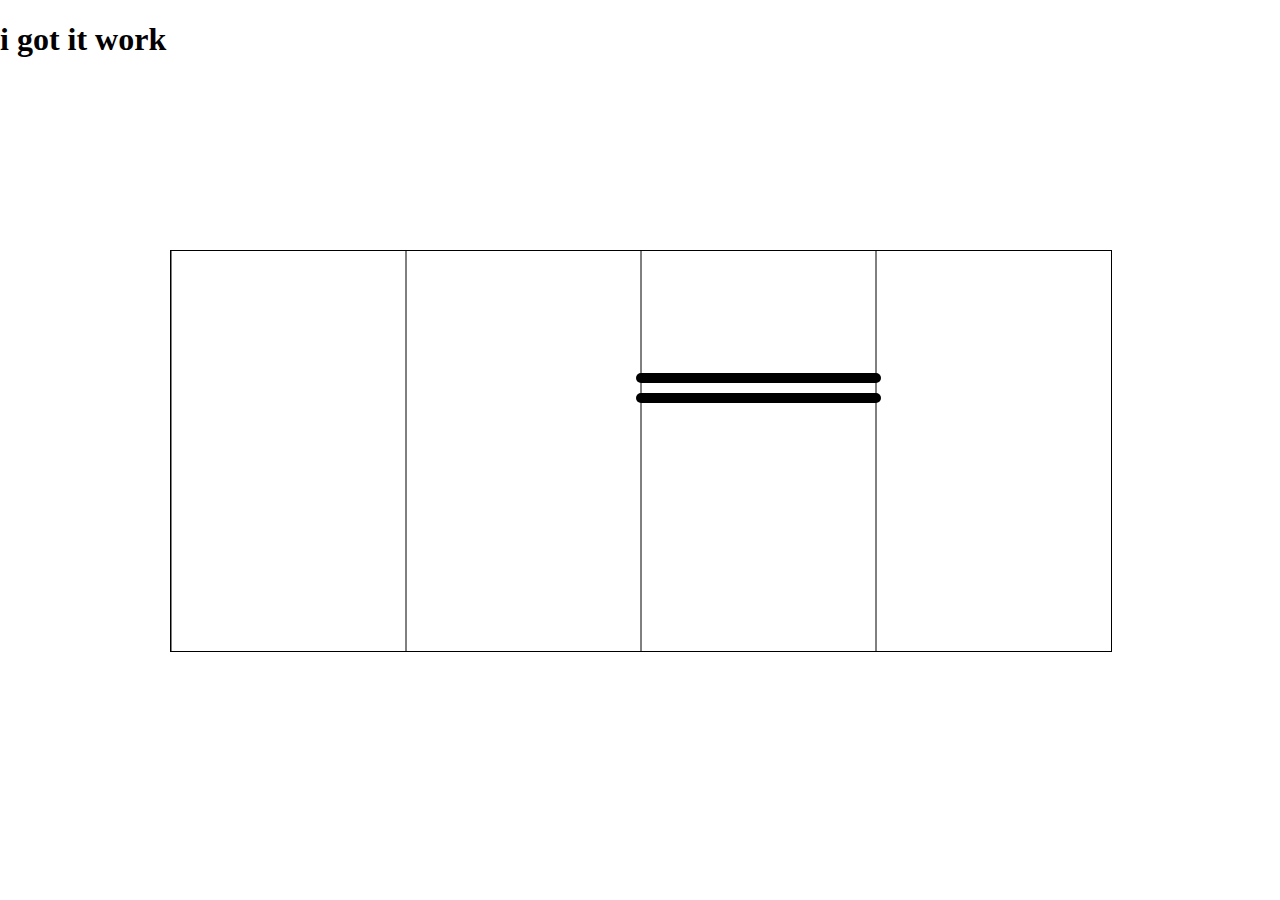
==== line.html @ e03f2fce "f" ====
<!DOCTYPE HTML>
<html>
  <head>
    <link rel="stylesheet" type="text/css" href="line.css">
    
    <style>
      body {
        margin: 0px;
        padding: 0px;
      }
    </style>
    <script src="http://code.jquery.com/jquery-1.9.0.min.js"></script>
  </head>
  <body>
    <h1>i got it work</h1>
    <canvas id="myCanvas" width="940" height="400"></canvas>
    <script>

      // remove safaru bars (not working?)
      window.addEventListener("load",function() {
        setTimeout(function(){
          window.scrollTo(0, 1);
        }, 1);
      });

      // prevent "bouncing"
      document.ontouchmove = function(e) {e.preventDefault()};

      // $('#myCanvas').click(function() {
      //  var myBlock = document.getElementById('myCanvas');
      //  alert("Hello " + document.getElementById('myCanvas').height);
      // });

      // canvas
      var canvas = document.getElementById('myCanvas');
      var context = canvas.getContext('2d');

      // maximums/consts
      var maxX = document.getElementById('myCanvas').width; // width of canvas
      var maxY = document.getElementById('myCanvas').height; // height of canvas
      var maxLines = 4; // number of lines to swipe
      var maxCols = 4; // number of cols for lines to appear on
      var lineWidth = 10; // arbitrary width of a line
      var lineDistance = 20; // distance between each line (if multiple) ****** this is dangerous: if maxLines is big enough and numLines rolls high enough, lines could go out of bounds.
      var topAndBottomPadding = 100; // 10 each.
      
      // derived
      var lineLength = Math.floor(maxX/maxCols); // length of each line, or width of each column

      // randoms
      var numLines = Math.floor((Math.random()*maxLines)+1);
      var whichCol = Math.floor((Math.random()*maxCols));
      // var firstY = Math.floor((Math.random()*(maxY-topAndBottomPadding))+topAndBottomPadding/2)-((numLines-1)*lineDistance); // y position of the top line
      var firstY = Math.floor((Math.random()*(maxY-topAndBottomPadding))+topAndBottomPadding/2); // y position of the top line

      // vertical grid
      for (var i = 0; i < maxCols; i++) {
        context.beginPath();
        context.moveTo(i*lineLength, 0);
        context.lineTo(i*lineLength, maxY);
        context.stroke();
      }

      // gogogo
      for (var i = 0; i < numLines; i++) {
        context.beginPath();
        context.moveTo(whichCol*lineLength, firstY+i*lineDistance);
        context.lineTo((whichCol+1)*lineLength, firstY+i*lineDistance);
        context.lineWidth = lineWidth;
        context.lineCap = 'round';
        context.stroke();
      }
      console.log("firstY = " + firstY + ", col = " + whichCol + ", numLines = " + numLines);



      // mousePositions
      var mouseDownX;
      var mouseDownY;
      var mouseUpX;
      var mouseUpY;
      var mousePosX;
      var mousePosY;


      var hit = false;
      var mouseIsDown = false;

      var inCol; // on down click, is in the right col?
      //var leaveCol; // if inCol, does the mouse ever leave?



      canvas.onmousedown = function(e) {
        mouseIsDown = true;
        mouseDownX = event.clientX + document.body.scrollLeft + document.documentElement.scrollLeft - canvas.offsetLeft;
        mouseDownY = event.clientY + document.body.scrollTop + document.documentElement.scrollTop - canvas.offsetTop;
        if ((mouseDownX >= whichCol*lineLength) && (mouseDownX <= (whichCol+1)*lineLength)) {
          inCol = true;
          //leaveCol = false;
        }
        else {
          inCol = false;
        }
        console.log('\tdown ' + mouseDownX + ", " + mouseDownY + ", inCol = " + inCol);
      }
      canvas.onmouseup = function(e) {
        mouseIsDown = false;
        mouseUpX = event.clientX + document.body.scrollLeft + document.documentElement.scrollLeft - canvas.offsetLeft;
        mouseUpY = event.clientY + document.body.scrollTop + document.documentElement.scrollTop - canvas.offsetTop;
        console.log('\tup ' + mouseUpX + ", " + mouseUpY);

        // check for hit!
        // check for col first
        if (inCol) {
          // check for all line clear
          if (((mouseDownY <= firstY) && (mouseUpY >= (firstY+(numLines-1)*lineDistance))) || ((mouseUpY <= firstY) && (mouseDownY >= (firstY+(numLines-1)*lineDistance)))){
            hit = true;
            console.log('HIT!!');
          }
          else {
            hit = false;
            console.log('miss');
          }
        }
        else {
          hit = false;
          console.log('miss');
        }
      }

      canvas.onmousemove = function(e) {
        if (!mouseIsDown) {
          return;
        }
        else {
          mousePosX = event.clientX + document.body.scrollLeft + document.documentElement.scrollLeft - canvas.offsetLeft;
          mousePosY = event.clientY + document.body.scrollTop + document.documentElement.scrollTop - canvas.offsetTop;
          if ((mousePosX < whichCol*lineLength) || (mousePosX > (whichCol+1)*lineLength)) {
            inCol = false;
          }
          console.log('\t\tmove ' + mousePosX + ", " + mousePosY + ", inCol = " + inCol);
        }

      }

      // document.addEventListener("DOMContentLoaded", init, false);

      //  function init()
      //  {
      //    var canvas = document.getElementById("myCanvas");
      //    canvas.addEventListener("mousedown", getPosition, false);
      //    canvas.addEventListener("mouseup", getPosition, false);
      //  }

      //  function getPosition(event)
      //  {
      //    var x = new Number();
      //    var y = new Number();
      //    var canvas = document.getElementById("myCanvas");

      //    if (event.x != undefined && event.y != undefined)
      //    {
      //      x = event.x;
      //      y = event.y;
      //    }
      //    else // Firefox method to get the position
      //    {
      //      x = event.clientX + document.body.scrollLeft + document.documentElement.scrollLeft;
      //      y = event.clientY + document.body.scrollTop + document.documentElement.scrollTop;
      //    }

      //    x -= canvas.offsetLeft;
      //    y -= canvas.offsetTop;

      //    console.log("Down x: " + x + "  y: " + y);
      //  }   





    </script>
  </body>
</html>
---- line.css ----
#myCanvas {
	border: thin solid black;
	position: fixed;
	top: 50%;
	left: 50%;
	margin-left: -470px;
	margin-top: -200px;
}
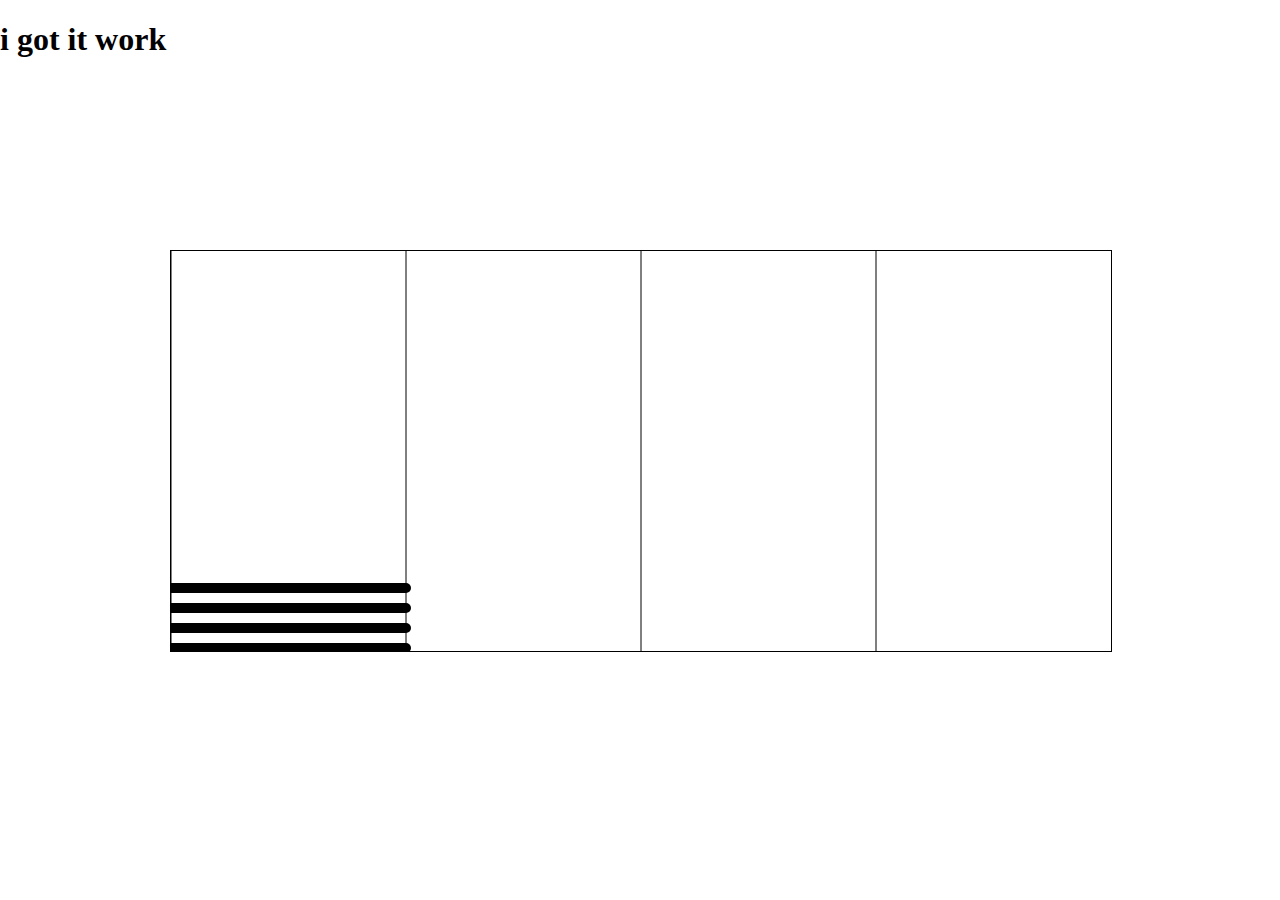
==== commit df96fd47: "f" ====
--- a/line.html
+++ b/line.html
@@ -117,6 +117,7 @@
           if (((mouseDownY <= firstY) && (mouseUpY >= (firstY+(numLines-1)*lineDistance))) || ((mouseUpY <= firstY) && (mouseDownY >= (firstY+(numLines-1)*lineDistance)))){
             hit = true;
             console.log('HIT!!');
+            alert("yay");
           }
           else {
             hit = false;
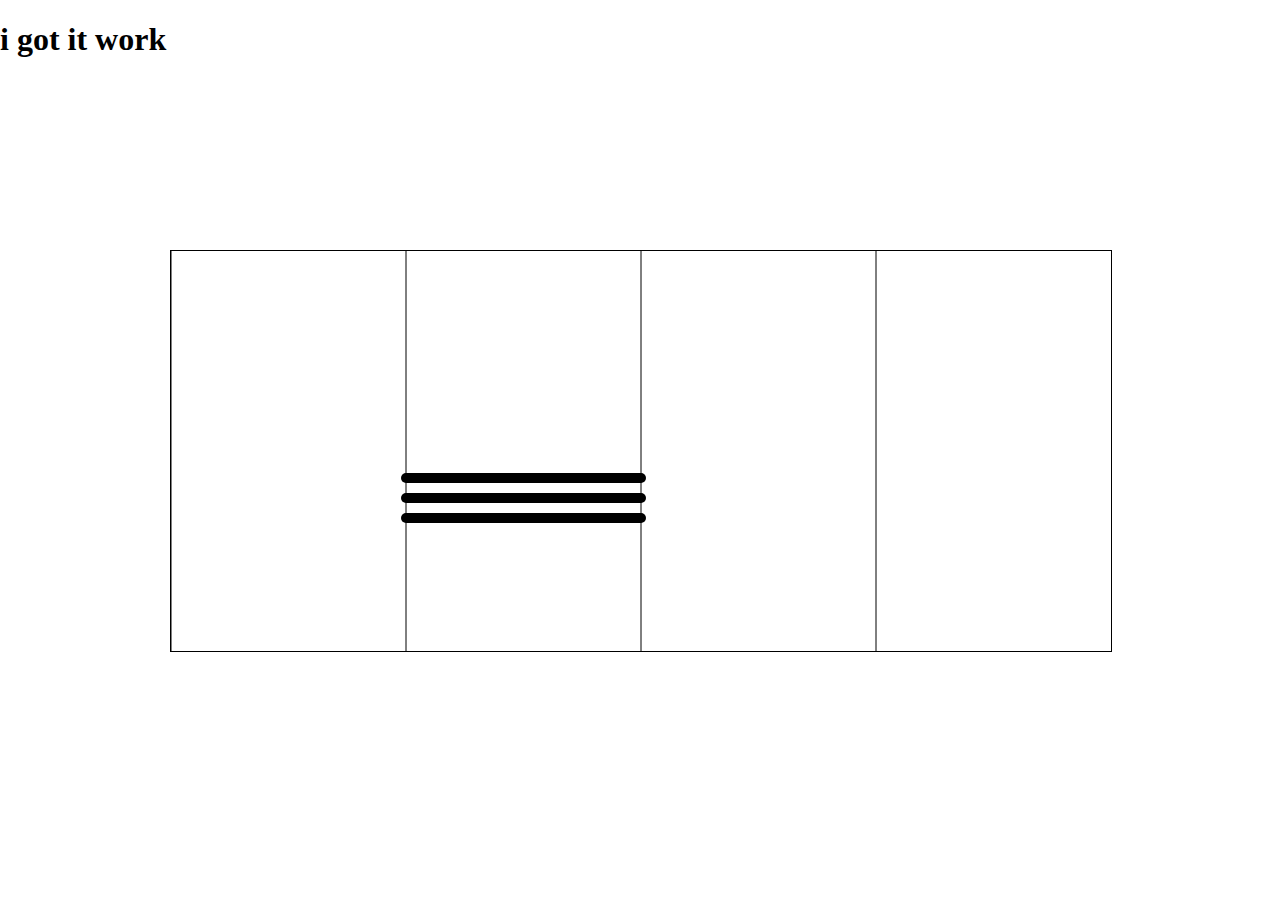
==== commit 619a741b: "'f" ====
--- a/line.html
+++ b/line.html
@@ -92,6 +92,7 @@
 
 
       canvas.onmousedown = function(e) {
+        alert("clicked");
         mouseIsDown = true;
         mouseDownX = event.clientX + document.body.scrollLeft + document.documentElement.scrollLeft - canvas.offsetLeft;
         mouseDownY = event.clientY + document.body.scrollTop + document.documentElement.scrollTop - canvas.offsetTop;
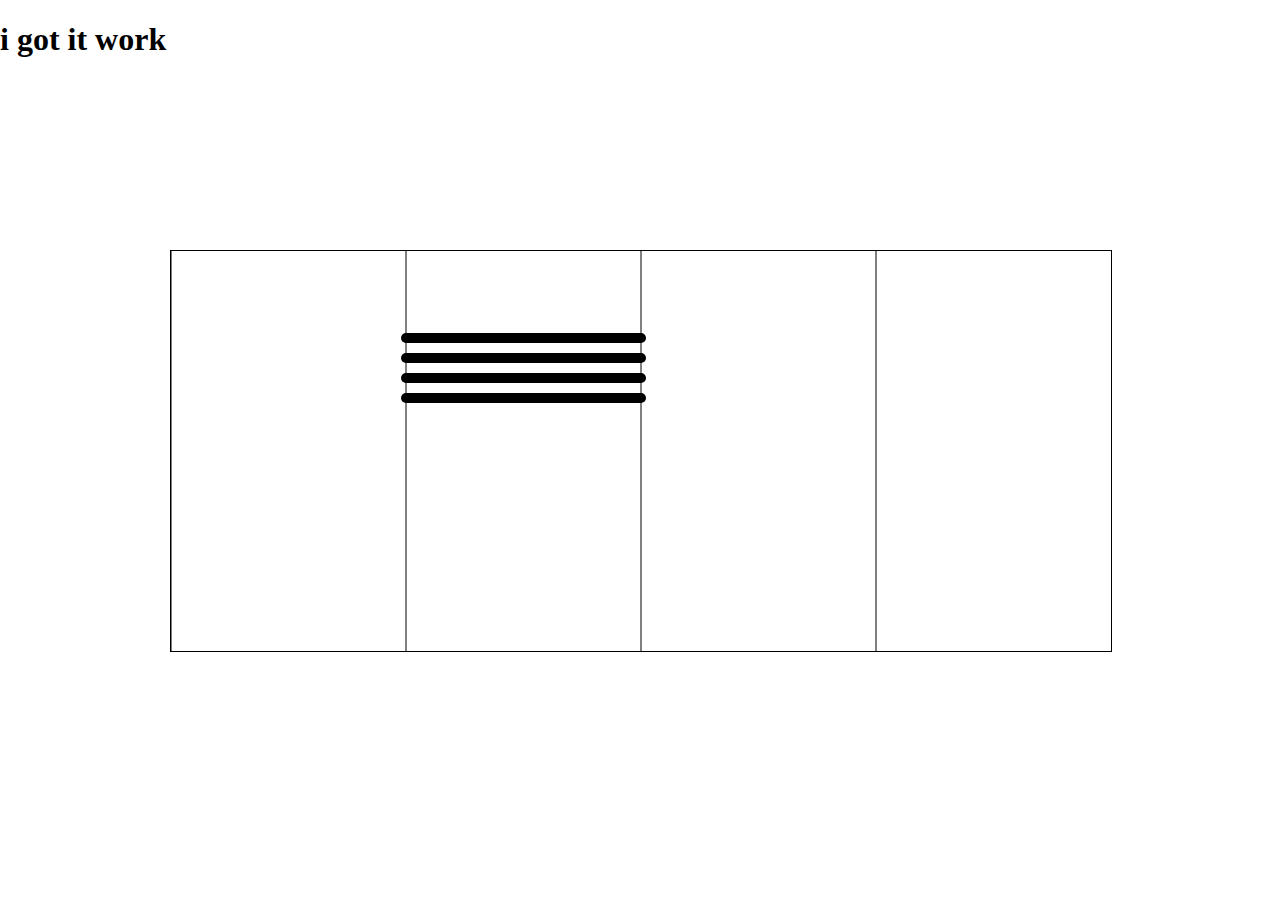
==== commit a329210c: "f" ====
--- a/line.html
+++ b/line.html
@@ -92,7 +92,6 @@
 
 
       canvas.onmousedown = function(e) {
-        alert("clicked");
         mouseIsDown = true;
         mouseDownX = event.clientX + document.body.scrollLeft + document.documentElement.scrollLeft - canvas.offsetLeft;
         mouseDownY = event.clientY + document.body.scrollTop + document.documentElement.scrollTop - canvas.offsetTop;
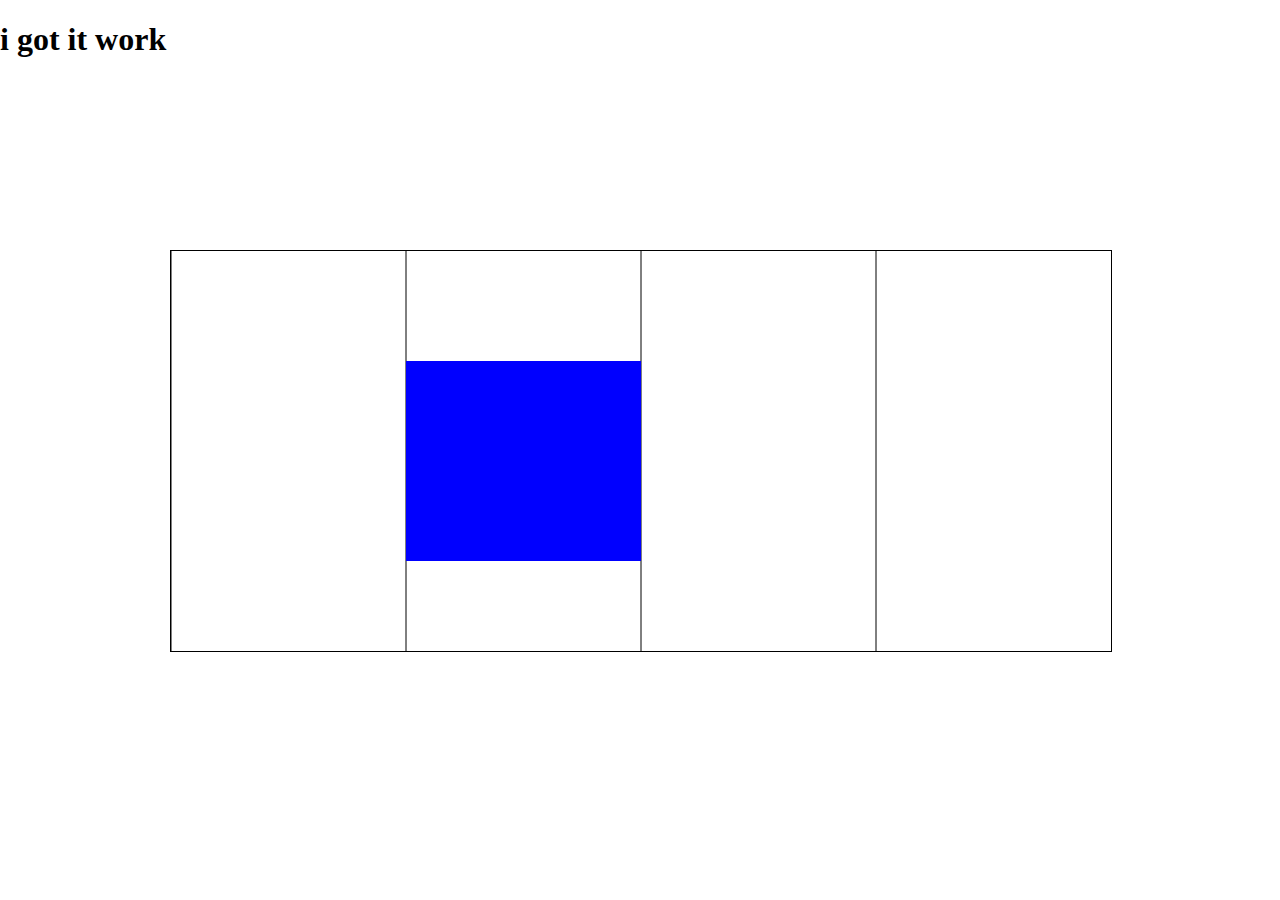
==== commit 497ad243: "f" ====
--- a/line.html
+++ b/line.html
@@ -38,20 +38,25 @@
       // maximums/consts
       var maxX = document.getElementById('myCanvas').width; // width of canvas
       var maxY = document.getElementById('myCanvas').height; // height of canvas
-      var maxLines = 4; // number of lines to swipe
+      var maxLines = 1; // number of lines to swipe [change: fixed to 1, since we'll use 'blocks' instead of lines]
       var maxCols = 4; // number of cols for lines to appear on
-      var lineWidth = 10; // arbitrary width of a line
+      //var lineHeight = 10; // arbitrary width of a line
+      var maxLineHeight = 200; // [change: this is the maximum height of the blocks]
       var lineDistance = 20; // distance between each line (if multiple) ****** this is dangerous: if maxLines is big enough and numLines rolls high enough, lines could go out of bounds.
-      var topAndBottomPadding = 100; // 10 each.
+      var handicap = 0.2; // percentage of block ends to be 'generous' for
+      
       
       // derived
       var lineLength = Math.floor(maxX/maxCols); // length of each line, or width of each column
+      //var topAndBottomPadding = maxLineHeight; // 10 each.
 
       // randoms
       var numLines = Math.floor((Math.random()*maxLines)+1);
       var whichCol = Math.floor((Math.random()*maxCols));
       // var firstY = Math.floor((Math.random()*(maxY-topAndBottomPadding))+topAndBottomPadding/2)-((numLines-1)*lineDistance); // y position of the top line
-      var firstY = Math.floor((Math.random()*(maxY-topAndBottomPadding))+topAndBottomPadding/2); // y position of the top line
+      var firstY = Math.floor((Math.random()*(maxY-maxLineHeight))+maxLineHeight/2); // y position of the top line
+      //var lineHeight = Math.floor((Math.random()*maxLineHeight)+1);
+      var lineHeight = 200;
 
       // vertical grid
       for (var i = 0; i < maxCols; i++) {
@@ -66,13 +71,11 @@
         context.beginPath();
         context.moveTo(whichCol*lineLength, firstY+i*lineDistance);
         context.lineTo((whichCol+1)*lineLength, firstY+i*lineDistance);
-        context.lineWidth = lineWidth;
-        context.lineCap = 'round';
+        context.lineWidth = lineHeight;
+        //context.lineCap = 'round';
         context.stroke();
       }
-      console.log("firstY = " + firstY + ", col = " + whichCol + ", numLines = " + numLines);
-
-
+      console.log("firstY = " + firstY + ", col = " + whichCol + ", lineHeight = " + lineHeight);
 
       // mousePositions
       var mouseDownX;
@@ -114,7 +117,7 @@
         // check for col first
         if (inCol) {
           // check for all line clear
-          if (((mouseDownY <= firstY) && (mouseUpY >= (firstY+(numLines-1)*lineDistance))) || ((mouseUpY <= firstY) && (mouseDownY >= (firstY+(numLines-1)*lineDistance)))){
+          if (((mouseDownY <= (firstY-lineHeight/2)*(1+handicap)) && (mouseUpY >= ((firstY+lineHeight/2)*(1-handicap)))) || ((mouseUpY <= (firstY-lineHeight/2)*(1+handicap)) && (mouseDownY >= ((firstY+lineHeight/2)*(1-handicap))))) {
             hit = true;
             console.log('HIT!!');
             alert("yay");
@@ -142,43 +145,30 @@
           }
           console.log('\t\tmove ' + mousePosX + ", " + mousePosY + ", inCol = " + inCol);
         }
-
       }
 
-      // document.addEventListener("DOMContentLoaded", init, false);
-
-      //  function init()
-      //  {
-      //    var canvas = document.getElementById("myCanvas");
-      //    canvas.addEventListener("mousedown", getPosition, false);
-      //    canvas.addEventListener("mouseup", getPosition, false);
-      //  }
-
-      //  function getPosition(event)
-      //  {
-      //    var x = new Number();
-      //    var y = new Number();
-      //    var canvas = document.getElementById("myCanvas");
-
-      //    if (event.x != undefined && event.y != undefined)
-      //    {
-      //      x = event.x;
-      //      y = event.y;
-      //    }
-      //    else // Firefox method to get the position
-      //    {
-      //      x = event.clientX + document.body.scrollLeft + document.documentElement.scrollLeft;
-      //      y = event.clientY + document.body.scrollTop + document.documentElement.scrollTop;
-      //    }
-
-      //    x -= canvas.offsetLeft;
-      //    y -= canvas.offsetTop;
-
-      //    console.log("Down x: " + x + "  y: " + y);
-      //  }   
+      // timerAnimation();
+      setInterval(timerAnimation, 16); // target fps = 60 (, 16 ~= 1000/60)
 
 
+      
+      var timerWidth = 0; // initial width of the timer
+      var timerWidthAdd = lineLength/33; //***** timerWidthAdd maybe should be some function of the speed of which the note needs to be hit
 
+      function timerAnimation() {
+        // animate timer
+
+        timerWidth += timerWidthAdd;
+        if (timerWidth >= lineLength) {
+          timerWidth = lineLength;
+        }
+
+        //clear();
+        context.save();
+        context.fillStyle = "blue";
+        context.fillRect(whichCol*lineLength, firstY-lineHeight/2, timerWidth, lineHeight); //asdfljasdfl;jaf
+        context.restore();
+      }
 
 
     </script>
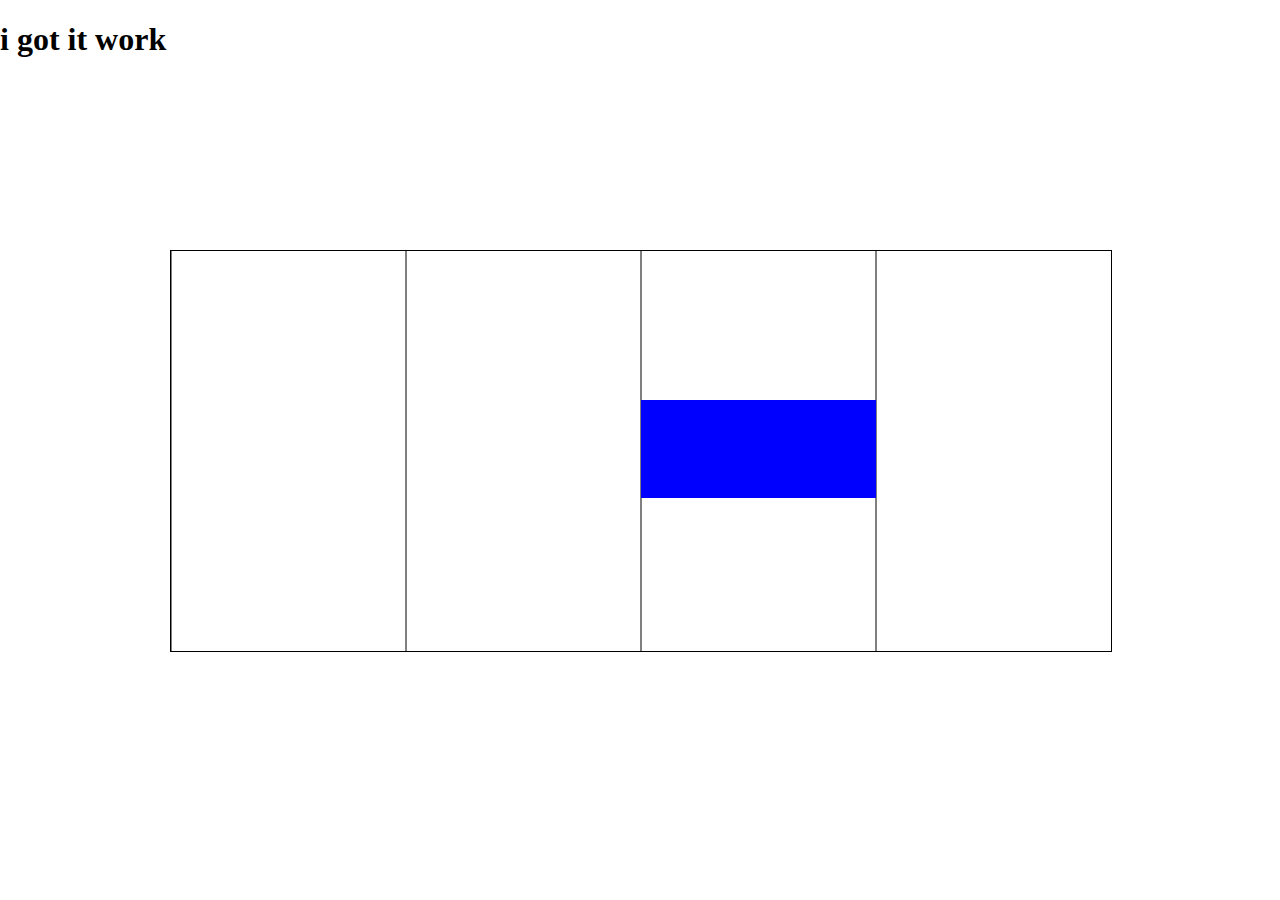
==== commit 07aa9b88: "f" ====
--- a/line.html
+++ b/line.html
@@ -55,9 +55,8 @@
       var whichCol = Math.floor((Math.random()*maxCols));
       // var firstY = Math.floor((Math.random()*(maxY-topAndBottomPadding))+topAndBottomPadding/2)-((numLines-1)*lineDistance); // y position of the top line
       var firstY = Math.floor((Math.random()*(maxY-maxLineHeight))+maxLineHeight/2); // y position of the top line
-      //var lineHeight = Math.floor((Math.random()*maxLineHeight)+1);
-      var lineHeight = 200;
-
+      var lineHeight = Math.floor((Math.random()*maxLineHeight)+1);
+      
       // vertical grid
       for (var i = 0; i < maxCols; i++) {
         context.beginPath();
@@ -166,7 +165,7 @@
         //clear();
         context.save();
         context.fillStyle = "blue";
-        context.fillRect(whichCol*lineLength, firstY-lineHeight/2, timerWidth, lineHeight); //asdfljasdfl;jaf
+        context.fillRect(whichCol*lineLength+lineLength/2-timerWidth/2, firstY-lineHeight/2, timerWidth, lineHeight); //asdfljasdfl;jaf
         context.restore();
       }
 
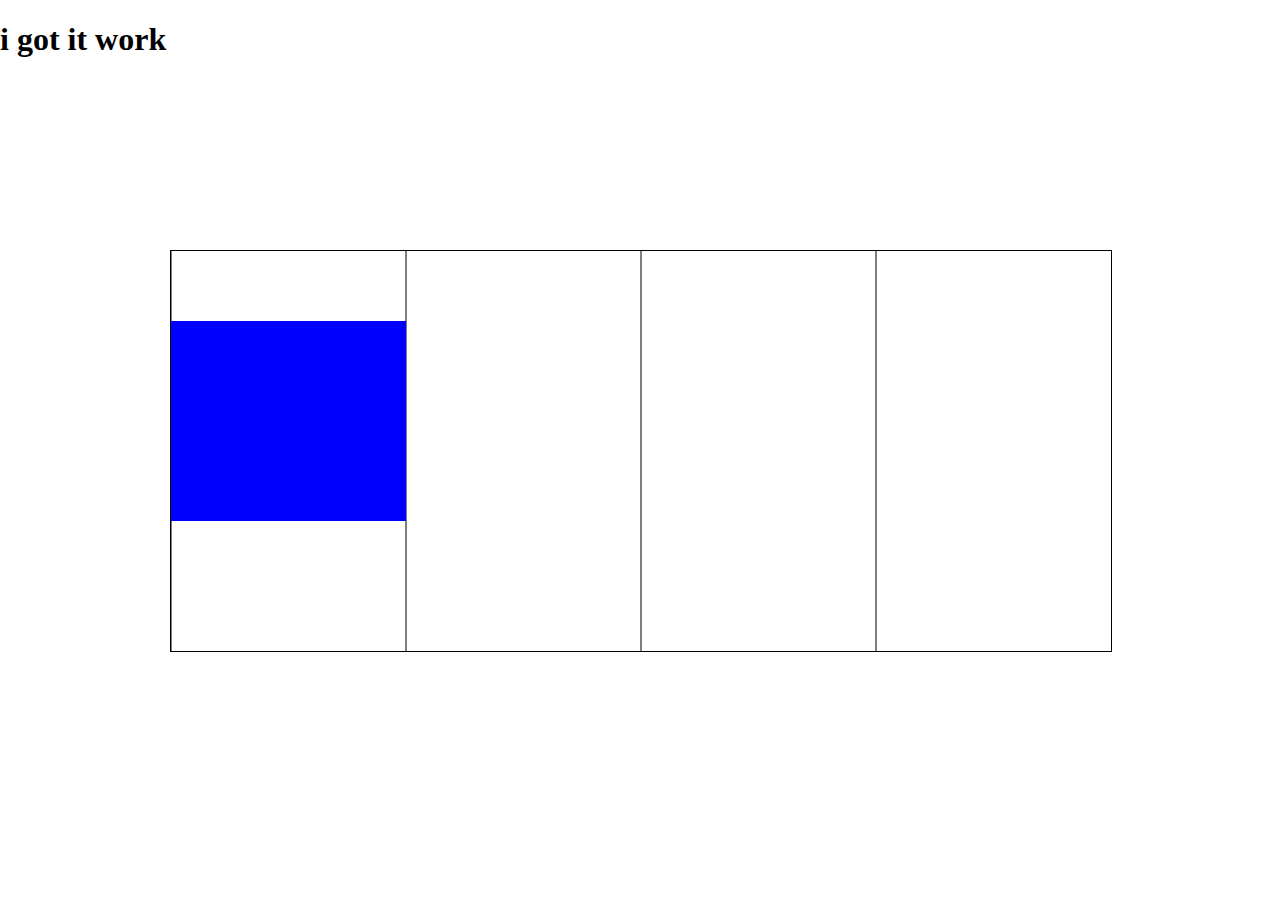
==== commit 6da7627c: "Merge branch 'master' of https://github.com/sherifnosseir/infect" ====
--- a/line.html
+++ b/line.html
@@ -55,8 +55,9 @@
       var whichCol = Math.floor((Math.random()*maxCols));
       // var firstY = Math.floor((Math.random()*(maxY-topAndBottomPadding))+topAndBottomPadding/2)-((numLines-1)*lineDistance); // y position of the top line
       var firstY = Math.floor((Math.random()*(maxY-maxLineHeight))+maxLineHeight/2); // y position of the top line
-      var lineHeight = Math.floor((Math.random()*maxLineHeight)+1);
-      
+      //var lineHeight = Math.floor((Math.random()*maxLineHeight)+1);
+      var lineHeight = 200;
+
       // vertical grid
       for (var i = 0; i < maxCols; i++) {
         context.beginPath();
@@ -165,7 +166,7 @@
         //clear();
         context.save();
         context.fillStyle = "blue";
-        context.fillRect(whichCol*lineLength+lineLength/2-timerWidth/2, firstY-lineHeight/2, timerWidth, lineHeight); //asdfljasdfl;jaf
+        context.fillRect(whichCol*lineLength, firstY-lineHeight/2, timerWidth, lineHeight); //asdfljasdfl;jaf
         context.restore();
       }
 
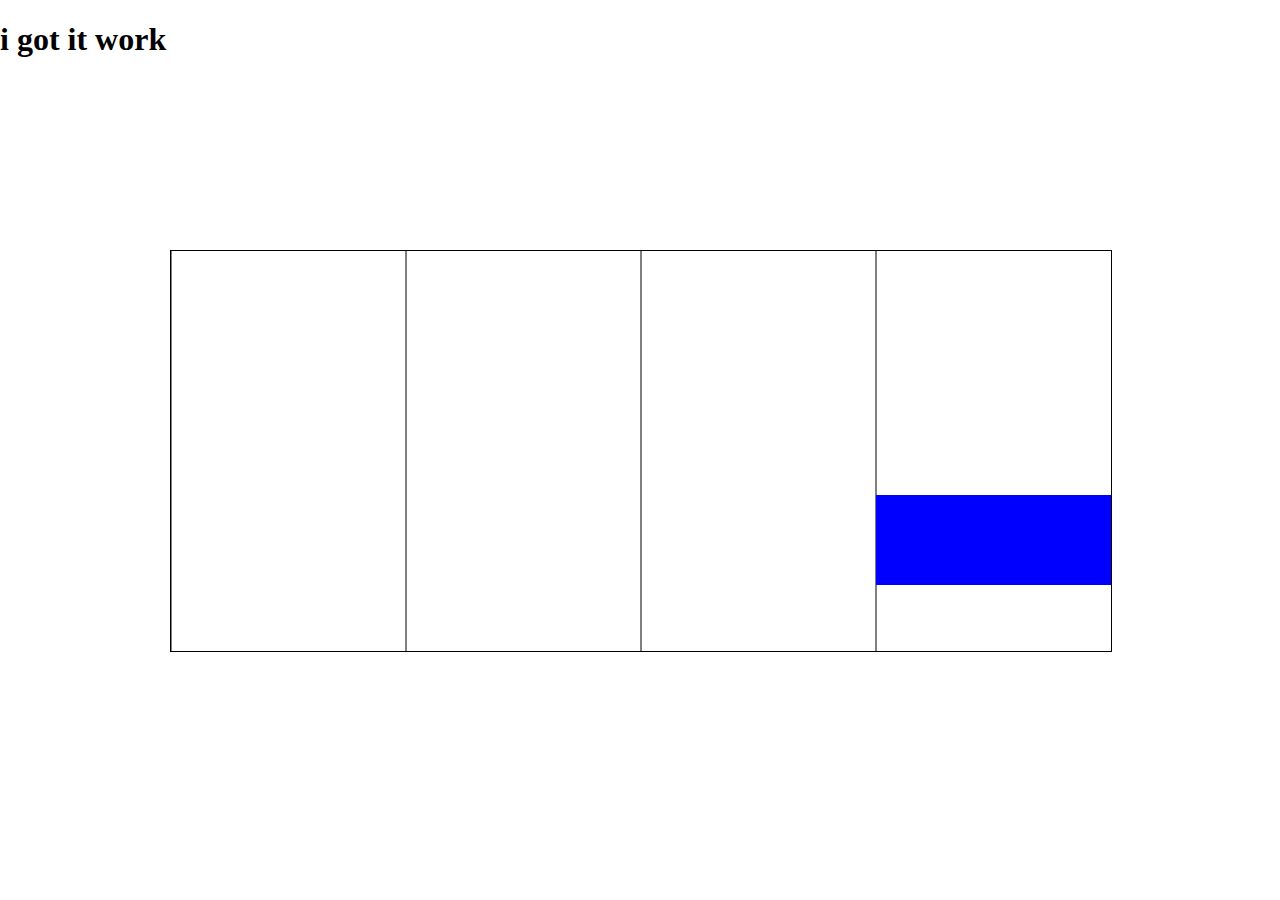
==== commit e550b92c: "Merge branch 'master' of https://github.com/sherifnosseir/infect" ====
--- a/line.html
+++ b/line.html
@@ -55,9 +55,8 @@
       var whichCol = Math.floor((Math.random()*maxCols));
       // var firstY = Math.floor((Math.random()*(maxY-topAndBottomPadding))+topAndBottomPadding/2)-((numLines-1)*lineDistance); // y position of the top line
       var firstY = Math.floor((Math.random()*(maxY-maxLineHeight))+maxLineHeight/2); // y position of the top line
-      //var lineHeight = Math.floor((Math.random()*maxLineHeight)+1);
-      var lineHeight = 200;
-
+      var lineHeight = Math.floor((Math.random()*maxLineHeight)+1);
+      
       // vertical grid
       for (var i = 0; i < maxCols; i++) {
         context.beginPath();
@@ -166,7 +165,7 @@
         //clear();
         context.save();
         context.fillStyle = "blue";
-        context.fillRect(whichCol*lineLength, firstY-lineHeight/2, timerWidth, lineHeight); //asdfljasdfl;jaf
+        context.fillRect(whichCol*lineLength+lineLength/2-timerWidth/2, firstY-lineHeight/2, timerWidth, lineHeight); //asdfljasdfl;jaf
         context.restore();
       }
 
